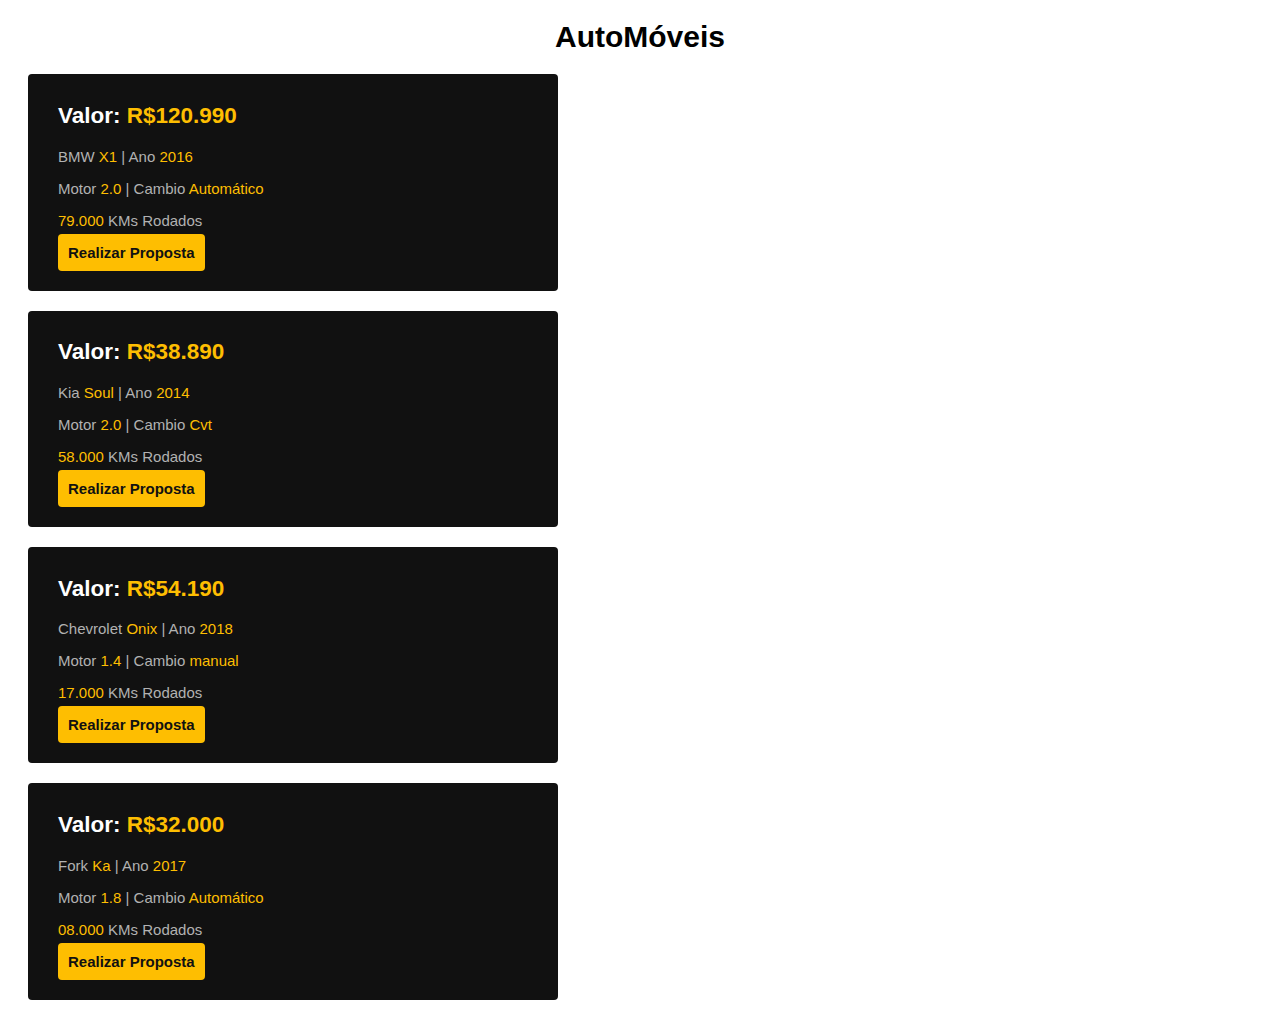
==== index.html @ 3fdbe044 "Add files via upload" ====
<!DOCTYPE html>
<html lang="en">

  <head>
    <meta charset="UTF-8">
    <meta http-equiv="X-UA-Compatible" content="IE=edge">
    <meta name="viewport" content="width=device-width, initial-scale=1.0">
    <title>AutoMoveis</title>
    <link rel="stylesheet" href="style.css">
    <script type="text/javascript" src="./index.js" defer=""></script>
    <link rel="stylesheet" href="./index.css">
  </head>

  <body>
    <h1>AutoMóveis</h1>
    <section>
      <h2>Valor: <span>R$120.990</span></h2>
      <p>BMW <span>X1</span> | Ano <span>2016</span></p>
      <p>Motor <span>2.0</span> | Cambio <span>Automático</span></p>
      <p><span>79.000</span> KMs Rodados</p>
      <a href="#">Realizar Proposta</a>


    </section>

    <section>
      <h2>Valor: <span>R$38.890</span></h2>
      <p>Kia <span>Soul</span> | Ano <span>2014</span></p>
      <p>Motor <span>2.0</span> | Cambio <span>Cvt</span></p>
      <p><span>58.000</span> KMs Rodados</p>
      <a href="#">Realizar Proposta</a>


    </section>

    <section>
      <h2>Valor: <span>R$54.190</span></h2>
      <p>Chevrolet <span>Onix</span> | Ano <span>2018</span></p>
      <p>Motor <span>1.4</span> | Cambio <span>manual</span></p>
      <p><span>17.000</span> KMs Rodados</p>
      <a href="#">Realizar Proposta</a>


    </section>

    <section>
      <h2>Valor: <span>R$32.000</span></h2>
      <p>Fork <span>Ka</span> | Ano <span>2017</span></p>
      <p>Motor <span>1.8</span> | Cambio <span>Automático</span></p>
      <p><span>08.000</span> KMs Rodados</p>
      <a href="#">Realizar Proposta</a>


    </section>


  </body>

</html>
---- style.css ----
body {
    font-family: arial;
    font-size: 15px;
}

h1{
    text-align: center;
   
}
span{
    color:#febe01;
}
section{
    background-color:#111;
    margin: 20px;
    padding-left: 30px;
    border-radius: 4px;
    padding-top: 10px;
    max-width: 500px;
    padding-bottom: 30px;
    
}
section h2{
    color: white;
}
section p{
    color: #b2b2b2;
    
}

section a{
    margin-top: 20px;
    background-color: #febe01;
    padding: 10px;
    text-decoration: none;
    color: #111;
    border-radius: 4px;
    font-weight: bold;
}
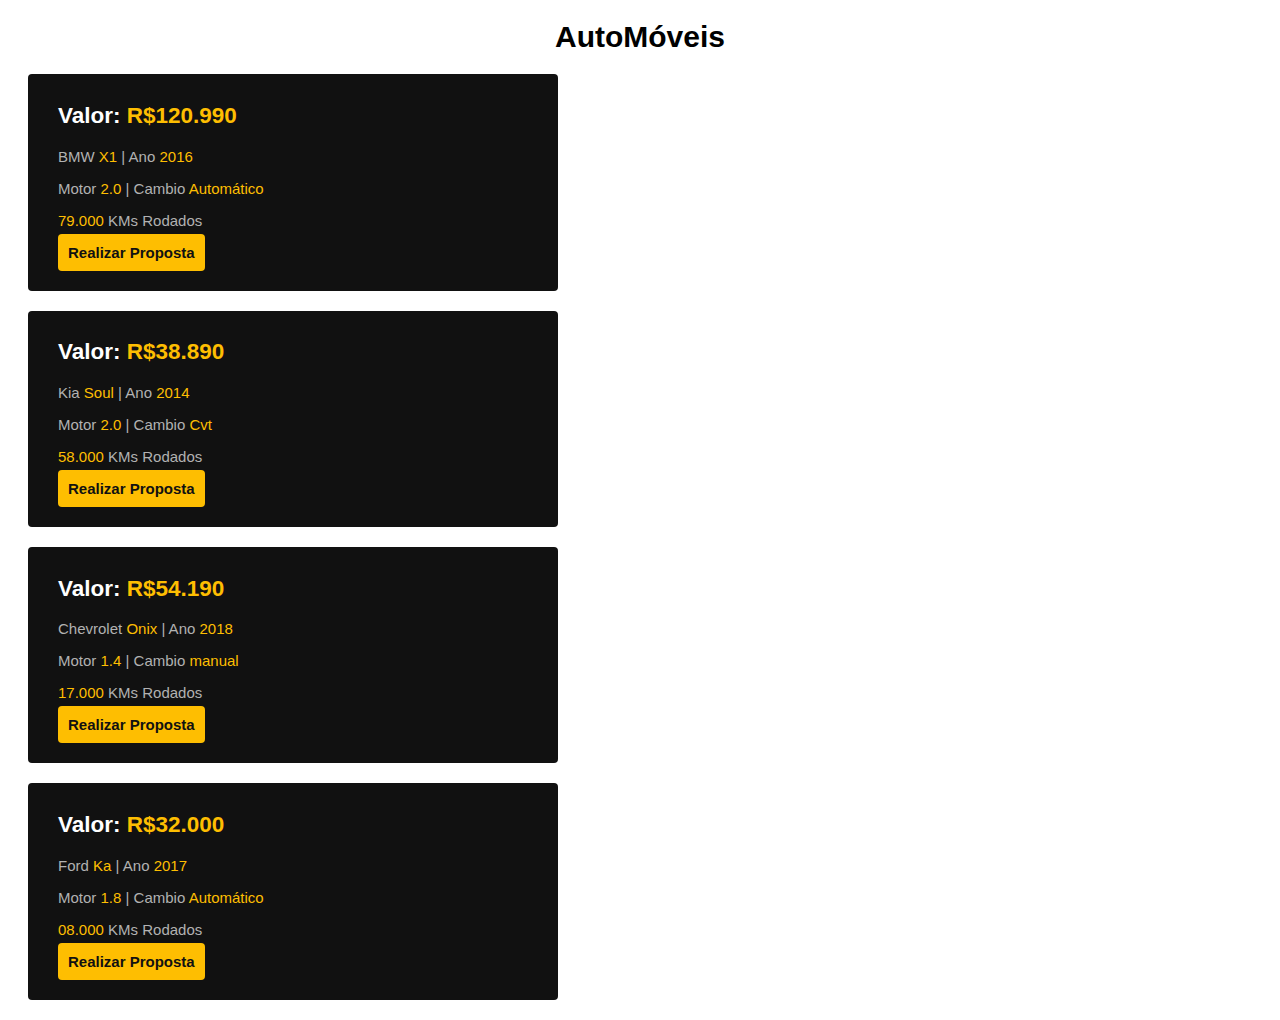
==== commit c32b6ad1: "Update index.html" ====
--- a/index.html
+++ b/index.html
@@ -45,7 +45,7 @@
 
     <section>
       <h2>Valor: <span>R$32.000</span></h2>
-      <p>Fork <span>Ka</span> | Ano <span>2017</span></p>
+      <p>Ford <span>Ka</span> | Ano <span>2017</span></p>
       <p>Motor <span>1.8</span> | Cambio <span>Automático</span></p>
       <p><span>08.000</span> KMs Rodados</p>
       <a href="#">Realizar Proposta</a>
@@ -56,4 +56,4 @@
 
   </body>
 
-</html>+</html>
